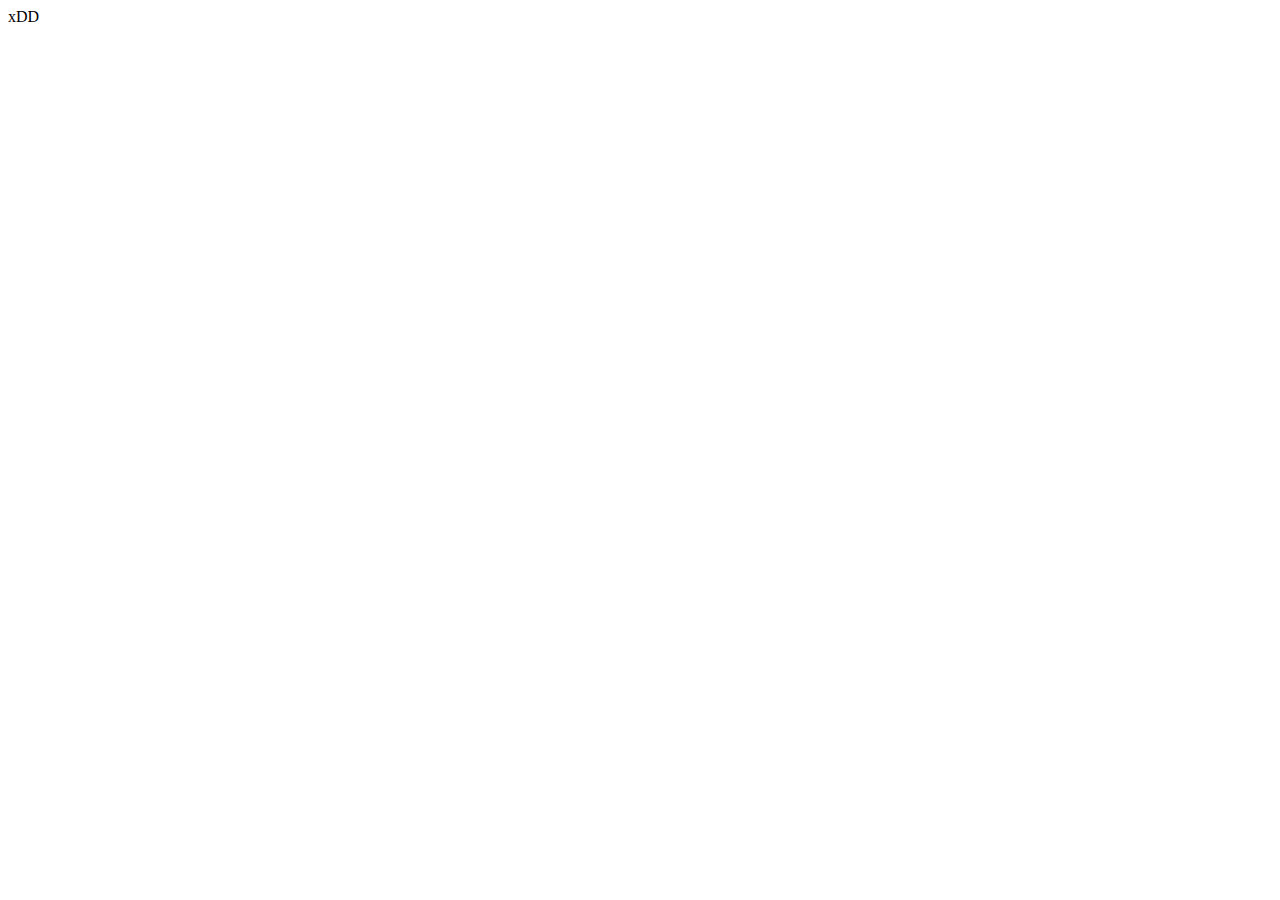
==== index.html @ 77594d2f "teste1" ====
<!DOCTYPE html>
<html lang="en">
<head>
    <meta charset="UTF-8">
    <meta name="viewport" content="width=device-width, initial-scale=1.0">
    <meta http-equiv="X-UA-Compatible" content="ie=edge">
    <title>xD</title>
</head>
<body>
    xDD
</body>
</html>
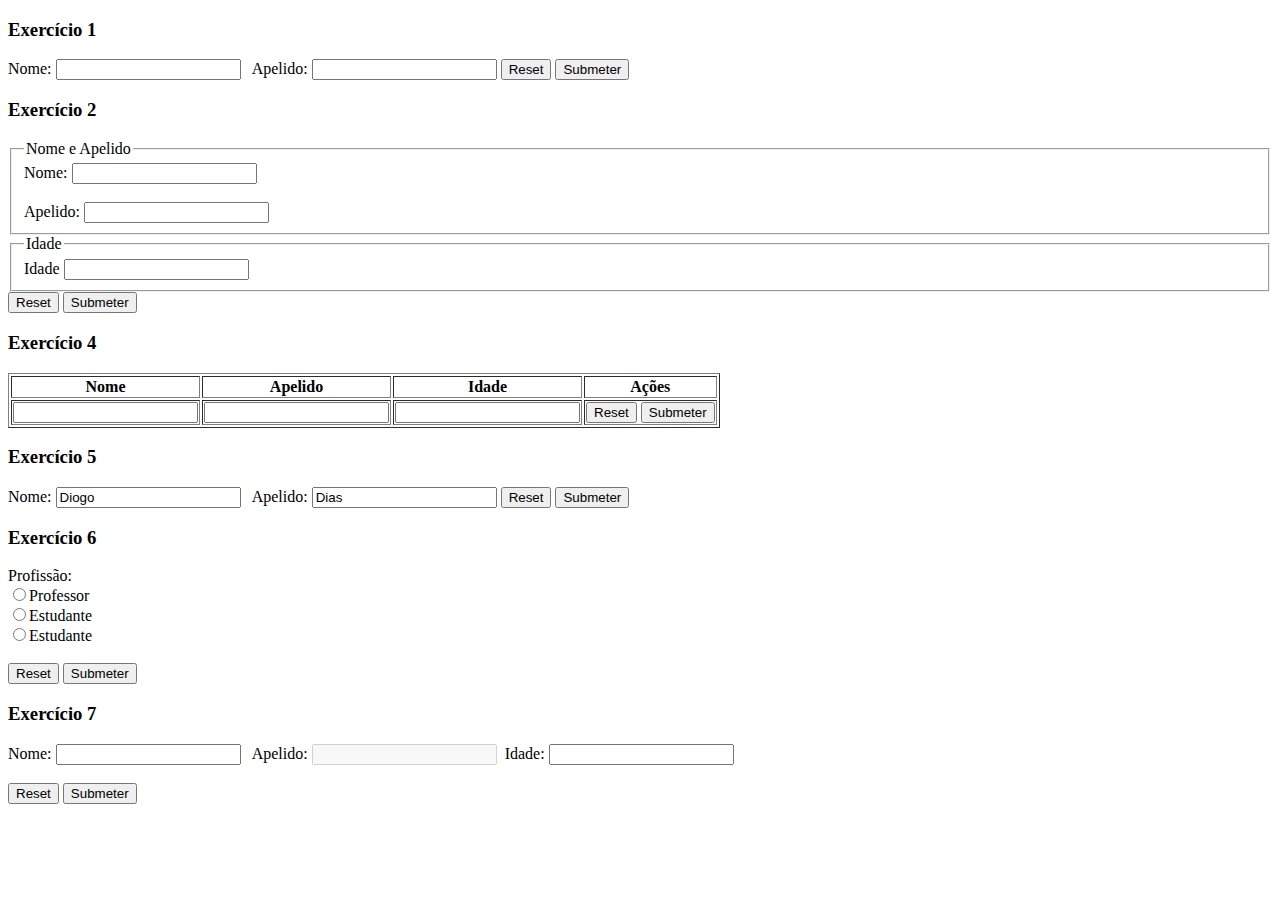
==== commit 2e5ae0f8: "FIcha 2 até ao exercício 7" ====
--- a/index.html
+++ b/index.html
@@ -1,12 +1,96 @@
 <!DOCTYPE html>
 <html lang="en">
+
 <head>
     <meta charset="UTF-8">
     <meta name="viewport" content="width=device-width, initial-scale=1.0">
     <meta http-equiv="X-UA-Compatible" content="ie=edge">
-    <title>xD</title>
+    <title>Ficha 2 Inputs</title>
 </head>
+
 <body>
-    xDD
+
+
+    <h3>Exercício 1</h3>
+    <form>
+        Nome: <input type="text" name="Nome"> &nbsp; Apelido: <input type="text" name="Apelido">
+        <button type="reset">Reset</button> <button type="submit">Submeter</button>
+    </form>
+
+    <h3>Exercício 2 </h3>
+    <form>
+        <fieldset>
+            <legend>Nome e Apelido</legend>
+            Nome: <input type="text" name="Nome">
+            <br><br>Apelido: <input type="text" name="Nome">
+
+        </fieldset>
+        <fieldset>
+            <legend>
+                Idade
+            </legend>
+            Idade <input type="number" name="Idade">
+        </fieldset>
+        <button type="reset">Reset</button> <button type="submit">Submeter</button>
+    </form>
+
+    <h3>Exercício 4</h3>
+    <form>
+        <table border="1">
+            <tr>
+                <th>
+                    Nome
+                </th>
+                <th>
+                    Apelido
+                    </td>
+                <th>
+                    Idade
+                </th>
+                <th>
+                    Ações
+                </th>
+            <tr>
+                <th>
+                    <input type="text" name="Nome">
+                </th>
+                <th>
+                    <input type="text" name="Apelido">
+                </th>
+                <th>
+                    <input type="number" name="Idade">
+                </th>
+                <th>
+                    <button type="reset">Reset</button> <button type="submit">Submeter</button>
+                </th>
+            </tr>
+
+            </tr>
+        </table>
+    </form>
+    </form>
+    <h3>Exercício 5</h3>
+    <form>
+        Nome: <input type="text" name="Nome" value="Diogo"> &nbsp; Apelido: <input type="text" name="Apelido" value="Dias">
+        <button type="reset">Reset</button> <button type="submit">Submeter</button>
+    </form>
+
+    <h3>Exercício 6</h3>
+    <form>
+        Profissão:
+        <br><input type="radio" name="profissao" value="Professor" id="Prof">Professor
+        <br>
+        <input type="radio" name="profissao" value="Estudante">Estudante
+        <br>
+        <input type="radio" name="profissao" value="Outro">Estudante
+        <br><br><button type="reset">Reset</button> <button type="submit">Submeter</button>
+    </form>
+    
+    <h3>Exercício 7</h3>
+    <form>
+        Nome: <input type="text" name="Nome"> &nbsp; Apelido: <input type="text" name="Apelido" disabled>&nbsp; Idade: <input type="number" maxlength="2">
+        <br><br><button type="reset">Reset</button> <button type="submit">Submeter</button>
+    </form>
 </body>
+
 </html>